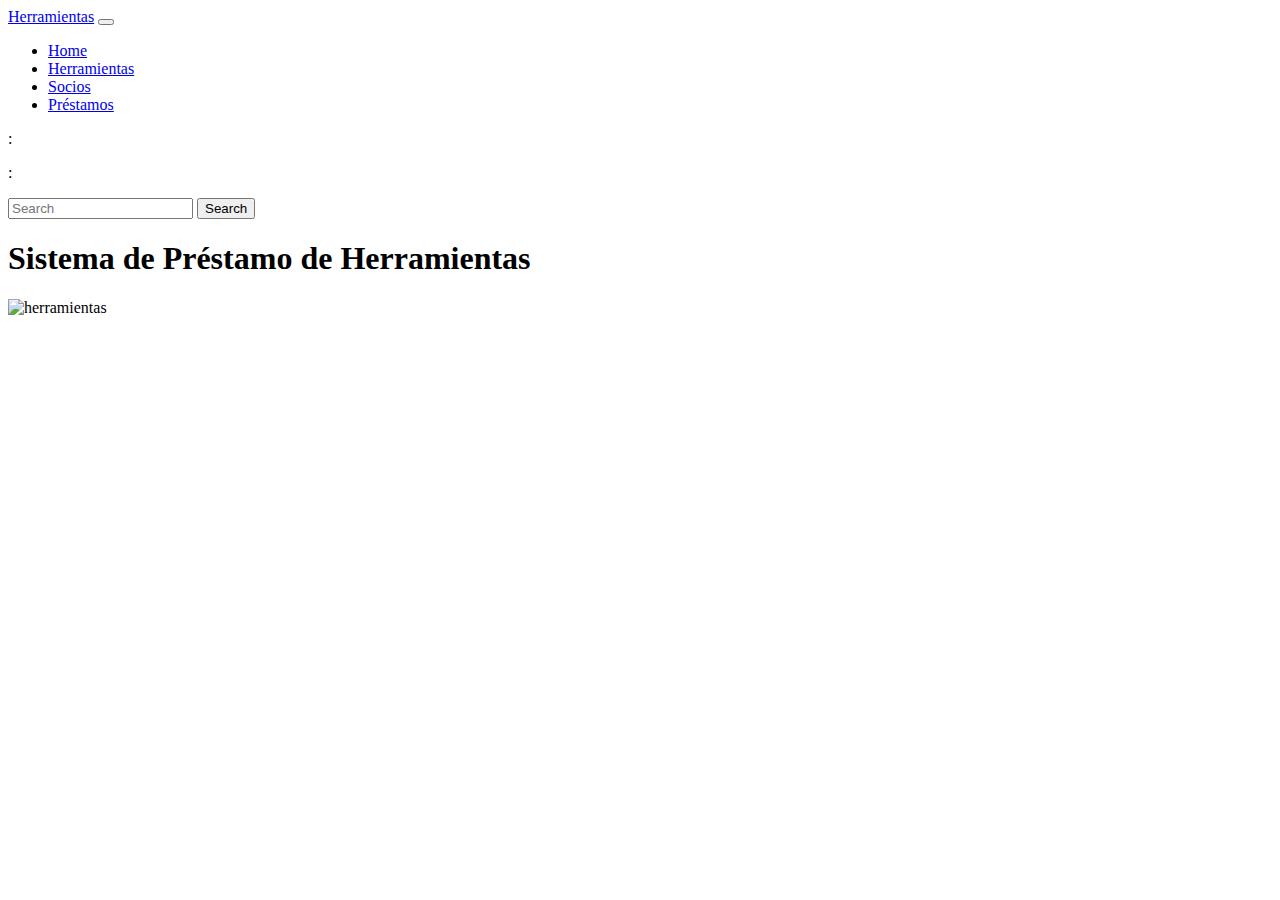
==== herramientas/src/main/resources/templates/index.html @ 73d0c2ae "inicio GUI" ====
<!DOCTYPE html>
<html lang="es" xmlns:th="http://www.thymeleaf.org">

<head>
    <meta charset="UTF-8">
    <meta name="viewport" content="width=device-width, initial-scale=1.0">
    <title>Herramientas</title>
    <link href="css/style.css" rel="stylesheet" type="text/css">
    <link href="https://cdn.jsdelivr.net/npm/bootstrap@5.3.0/dist/css/bootstrap.min.css" rel="stylesheet"
        integrity="sha384-9ndCyUaIbzAi2FUVXJi0CjmCapSmO7SnpJef0486qhLnuZ2cdeRhO02iuK6FUUVM" crossorigin="anonymous">
    <link rel="icon" type="image/jpg" href="/icons/taladro.png" />
</head>

<body>
    <div class="container-lg bg-primary-subtle border border-primary-subtle rounded-3">

        <!-- Inicio Menú de navegación -->
        <nav class="navbar navbar-expand-lg bg-primary">
            <div class="container-fluid">
                <a class="navbar-brand text-info" href="http://localhost:8080/">Herramientas</a>
                <button class="navbar-toggler" type="button" data-bs-toggle="collapse"
                    data-bs-target="#navbarSupportedContent" aria-controls="navbarSupportedContent"
                    aria-expanded="false" aria-label="Toggle navigation">
                    <span class="navbar-toggler-icon"></span>
                </button>
                <div class="collapse navbar-collapse" id="navbarSupportedContent">
                    <ul class="navbar-nav me-auto mb-2 mb-lg-0">
                        <li class="nav-item">
                            <a class="nav-link text-light" aria-current="page" href="http://localhost:8080/">Home</a>
                        </li>
                        <li class="nav-item">
                            <a class="nav-link text-light" aria-current="page"
                                href="http://localhost:8080/herramientas">Herramientas</a>
                        </li>
                        <li class="nav-item">
                            <a class="nav-link text-light" aria-current="page"
                                href="http://localhost:8080/socios">Socios</a>
                        </li>
                        <li class="nav-item">
                            <a class="nav-link text-light" aria-current="page"
                                href="http://localhost:8080/prestamos">Préstamos</a>
                        </li>
                    </ul>

                    <!-- reloj -->
                    <section id="contReloj">
                        <p id="pHoras"></p>
                        <p>:</p>
                        <p id="pMinutos"></p>
                        <p>:</p>
                        <p id="pSegundos"></p>
                    </section>

                    <!-- Botón de busqueda -->
                    <form class="d-flex" role="search">
                        <input class="form-control me-2" type="search" placeholder="Search" aria-label="Search">
                        <button class="btn btn-outline-success text-light" type="submit">Search</button>
                    </form>
                </div>
            </div>
        </nav>
        <!-- Fin Menú de navegación -->

        <h1 class="titulo text-primary">Sistema de Préstamo de Herramientas</h1>
        
        <img src="img/herramientas.jpg" class="img-fluid rounded mx-auto d-block" alt="herramientas">
   
    </div>
</body>

</html>
<script src="https://cdn.jsdelivr.net/npm/bootstrap@5.3.0/dist/js/bootstrap.bundle.min.js"
    integrity="sha384-geWF76RCwLtnZ8qwWowPQNguL3RmwHVBC9FhGdlKrxdiJJigb/j/68SIy3Te4Bkz"
    crossorigin="anonymous"></script>
<script src="js/main.js"></script>
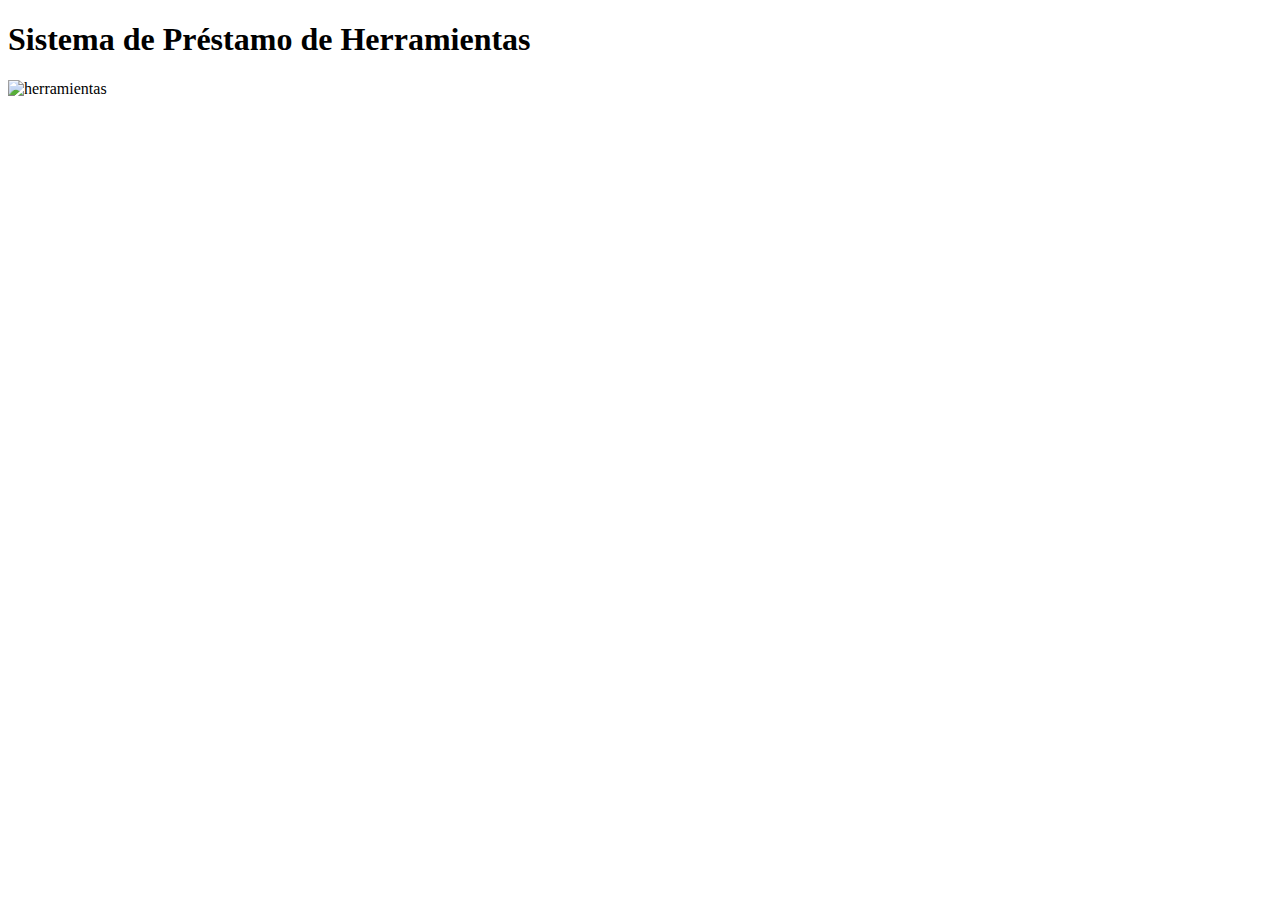
==== commit b64d29cf: "herramientas.html" ====
--- a/herramientas/src/main/resources/templates/index.html
+++ b/herramientas/src/main/resources/templates/index.html
@@ -9,67 +9,25 @@
     <link href="https://cdn.jsdelivr.net/npm/bootstrap@5.3.0/dist/css/bootstrap.min.css" rel="stylesheet"
         integrity="sha384-9ndCyUaIbzAi2FUVXJi0CjmCapSmO7SnpJef0486qhLnuZ2cdeRhO02iuK6FUUVM" crossorigin="anonymous">
     <link rel="icon" type="image/jpg" href="/icons/taladro.png" />
+    
 </head>
 
 <body>
     <div class="container-lg bg-primary-subtle border border-primary-subtle rounded-3">
 
-        <!-- Inicio Menú de navegación -->
-        <nav class="navbar navbar-expand-lg bg-primary">
-            <div class="container-fluid">
-                <a class="navbar-brand text-info" href="http://localhost:8080/">Herramientas</a>
-                <button class="navbar-toggler" type="button" data-bs-toggle="collapse"
-                    data-bs-target="#navbarSupportedContent" aria-controls="navbarSupportedContent"
-                    aria-expanded="false" aria-label="Toggle navigation">
-                    <span class="navbar-toggler-icon"></span>
-                </button>
-                <div class="collapse navbar-collapse" id="navbarSupportedContent">
-                    <ul class="navbar-nav me-auto mb-2 mb-lg-0">
-                        <li class="nav-item">
-                            <a class="nav-link text-light" aria-current="page" href="http://localhost:8080/">Home</a>
-                        </li>
-                        <li class="nav-item">
-                            <a class="nav-link text-light" aria-current="page"
-                                href="http://localhost:8080/herramientas">Herramientas</a>
-                        </li>
-                        <li class="nav-item">
-                            <a class="nav-link text-light" aria-current="page"
-                                href="http://localhost:8080/socios">Socios</a>
-                        </li>
-                        <li class="nav-item">
-                            <a class="nav-link text-light" aria-current="page"
-                                href="http://localhost:8080/prestamos">Préstamos</a>
-                        </li>
-                    </ul>
-
-                    <!-- reloj -->
-                    <section id="contReloj">
-                        <p id="pHoras"></p>
-                        <p>:</p>
-                        <p id="pMinutos"></p>
-                        <p>:</p>
-                        <p id="pSegundos"></p>
-                    </section>
-
-                    <!-- Botón de busqueda -->
-                    <form class="d-flex" role="search">
-                        <input class="form-control me-2" type="search" placeholder="Search" aria-label="Search">
-                        <button class="btn btn-outline-success text-light" type="submit">Search</button>
-                    </form>
-                </div>
-            </div>
-        </nav>
-        <!-- Fin Menú de navegación -->
+        <!-- menu de navegación -->
+        <div id="menuPrincipal"></div>
 
         <h1 class="titulo text-primary">Sistema de Préstamo de Herramientas</h1>
         
         <img src="img/herramientas.jpg" class="img-fluid rounded mx-auto d-block" alt="herramientas">
    
     </div>
-</body>
 
-</html>
-<script src="https://cdn.jsdelivr.net/npm/bootstrap@5.3.0/dist/js/bootstrap.bundle.min.js"
+    <script src="https://cdn.jsdelivr.net/npm/bootstrap@5.3.0/dist/js/bootstrap.bundle.min.js"
     integrity="sha384-geWF76RCwLtnZ8qwWowPQNguL3RmwHVBC9FhGdlKrxdiJJigb/j/68SIy3Te4Bkz"
     crossorigin="anonymous"></script>
-<script src="js/main.js"></script>+    <script src="js/main.js"></script>
+    <script src="js/menu.js"></script>
+</body>
+</html>
